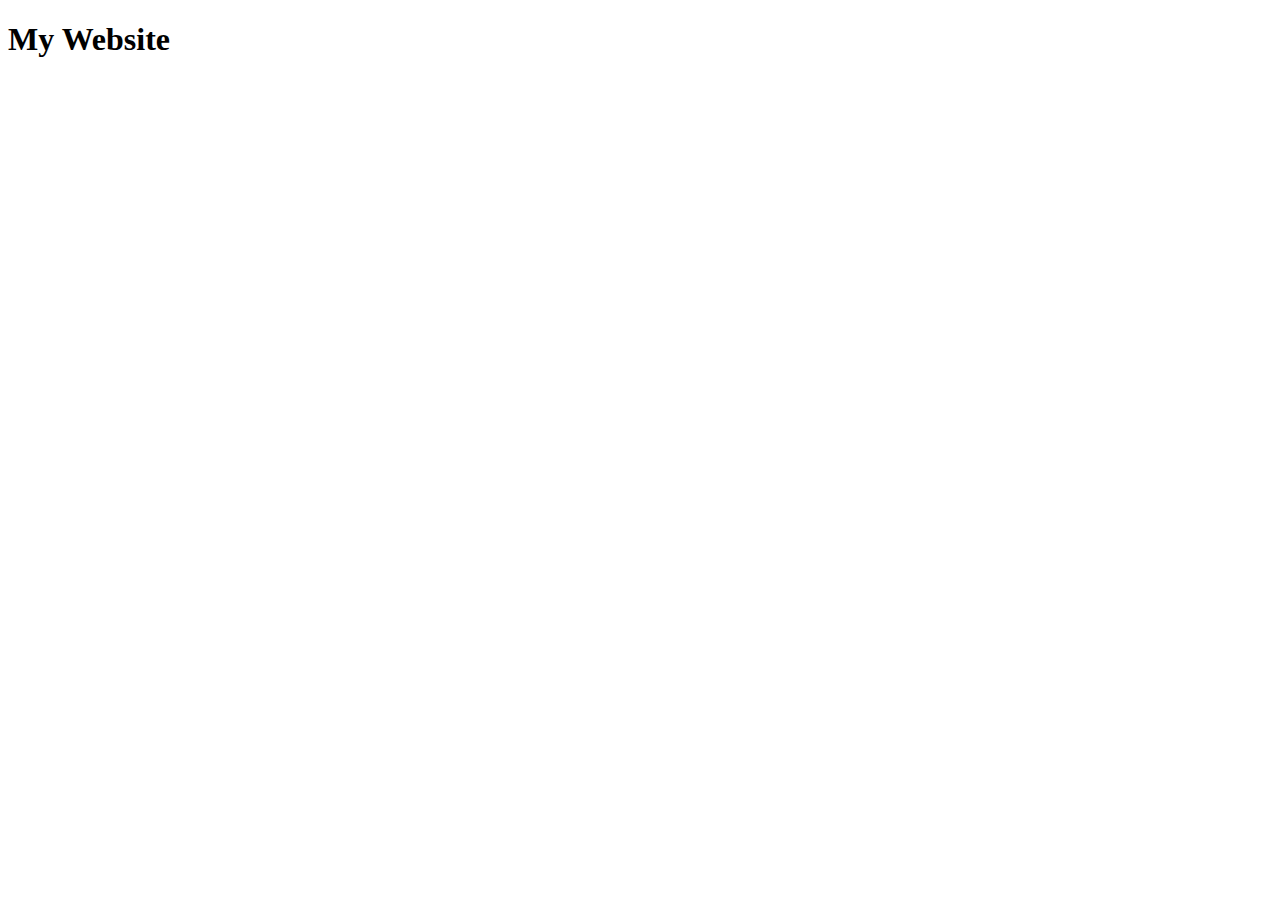
==== site/index.html @ 71c7f51d "added index.html" ====
<!DOCTYPE html>
<html lang="en">
  <head>
    <meta charset="UTF-8" />
    <meta http-equiv="X-UA-Compatible" content="IE=edge" />
    <meta name="viewport" content="width=device-width, initial-scale=1.0" />
    <title>My Website</title>
  </head>
  <body>
    <h1>My Website</h1>
  </body>
</html>
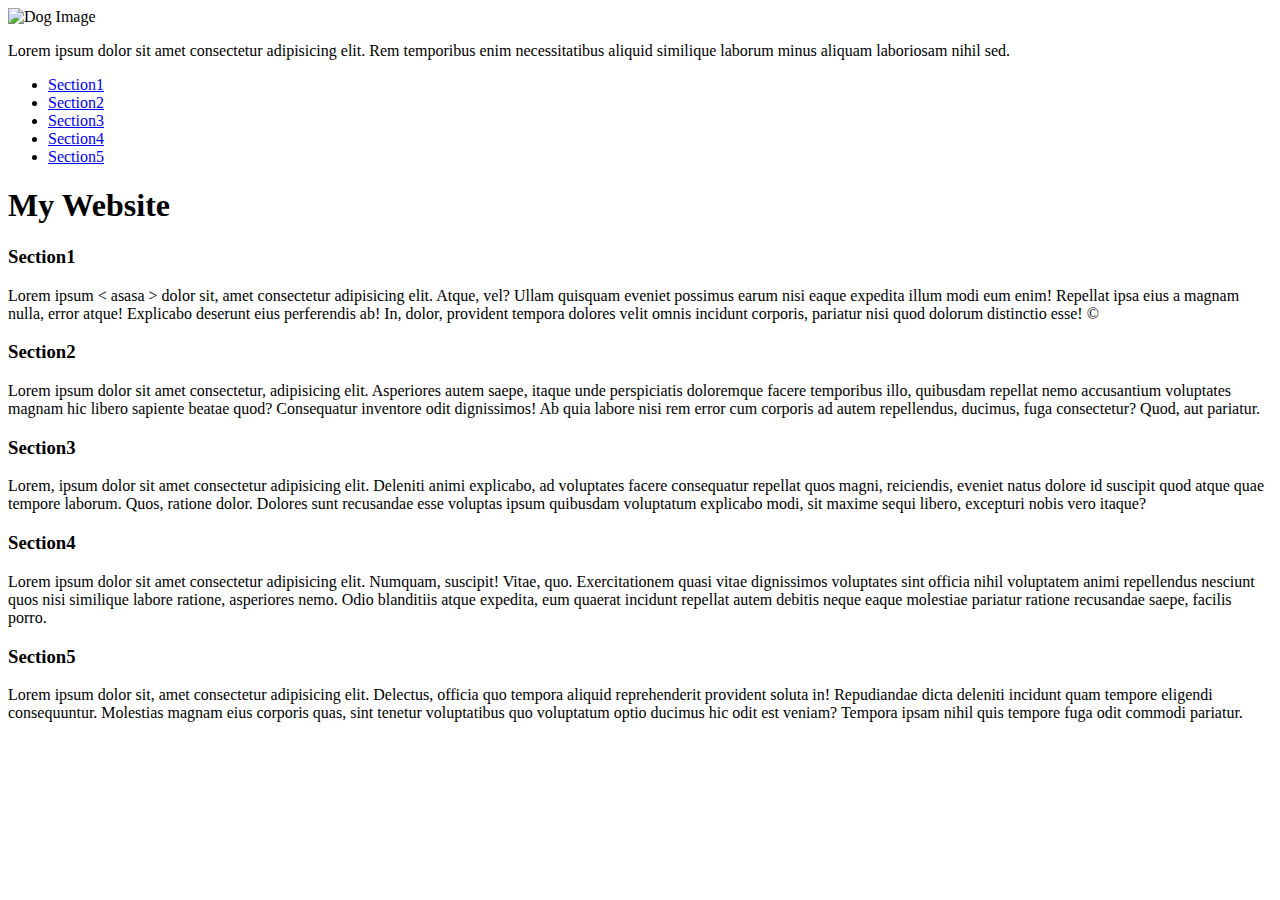
==== commit 77a173c9: "modified index.html and added 2 help file" ====
--- a/site/index.html
+++ b/site/index.html
@@ -7,6 +7,81 @@
     <title>My Website</title>
   </head>
   <body>
+    <header>
+      <img
+        src="https://i.pinimg.com/originals/b8/5f/58/b85f58e2e1e38407f50ea4e2cf30f08f.png"
+        alt="Dog Image"
+      />
+      <p>
+        Lorem ipsum dolor sit amet consectetur adipisicing elit. Rem temporibus
+        enim necessitatibus aliquid similique laborum minus aliquam laboriosam
+        nihil sed.
+      </p>
+      <nav>
+        <ul>
+          <li><a href="#Section1">Section1</a></li>
+          <li><a href="#Section2">Section2</a></li>
+          <li><a href="#Section3">Section3</a></li>
+          <li><a href="#Section4">Section4</a></li>
+          <li><a href="#Section5" target="_blank">Section5</a></li>
+        </ul>
+      </nav>
+    </header>
     <h1>My Website</h1>
+    <section id="Section1">
+      <h3>Section1</h3>
+      <p>
+        Lorem ipsum &lt; asasa > dolor sit, amet consectetur adipisicing elit.
+        Atque, vel? Ullam quisquam eveniet possimus earum nisi eaque expedita
+        illum modi eum enim! Repellat ipsa eius a magnam nulla, error atque!
+        Explicabo deserunt eius perferendis ab! In, dolor, provident tempora
+        dolores velit omnis incidunt corporis, pariatur nisi quod
+        dolorum&nbsp;distinctio&nbsp;esse!&nbsp;&copy;
+      </p>
+    </section>
+    <section id="Section2">
+      <h3>Section2</h3>
+      <p>
+        Lorem ipsum dolor sit amet consectetur, adipisicing elit. Asperiores
+        autem saepe, itaque unde perspiciatis doloremque facere temporibus illo,
+        quibusdam repellat nemo accusantium voluptates magnam hic libero
+        sapiente beatae quod? Consequatur inventore odit dignissimos! Ab quia
+        labore nisi rem error cum corporis ad autem repellendus, ducimus, fuga
+        consectetur? Quod, aut pariatur.
+      </p>
+    </section>
+    <section id="Section3">
+      <h3>Section3</h3>
+      <p>
+        Lorem, ipsum dolor sit amet consectetur adipisicing elit. Deleniti animi
+        explicabo, ad voluptates facere consequatur repellat quos magni,
+        reiciendis, eveniet natus dolore id suscipit quod atque quae tempore
+        laborum. Quos, ratione dolor. Dolores sunt recusandae esse voluptas
+        ipsum quibusdam voluptatum explicabo modi, sit maxime sequi libero,
+        excepturi nobis vero itaque?
+      </p>
+    </section>
+    <section id="Section4">
+      <h3>Section4</h3>
+      <p>
+        Lorem ipsum dolor sit amet consectetur adipisicing elit. Numquam,
+        suscipit! Vitae, quo. Exercitationem quasi vitae dignissimos voluptates
+        sint officia nihil voluptatem animi repellendus nesciunt quos nisi
+        similique labore ratione, asperiores nemo. Odio blanditiis atque
+        expedita, eum quaerat incidunt repellat autem debitis neque eaque
+        molestiae pariatur ratione recusandae saepe, facilis porro.
+      </p>
+    </section>
+    <section id="Section5">
+      <h3>Section5</h3>
+      <p>
+        Lorem ipsum dolor sit, amet consectetur adipisicing elit. Delectus,
+        officia quo tempora aliquid reprehenderit provident soluta in!
+        Repudiandae dicta deleniti incidunt quam tempore eligendi consequuntur.
+        Molestias magnam eius corporis quas, sint tenetur voluptatibus quo
+        voluptatum optio ducimus hic odit est veniam? Tempora ipsam nihil quis
+        tempore fuga odit commodi pariatur.
+      </p>
+    </section>
   </body>
 </html>
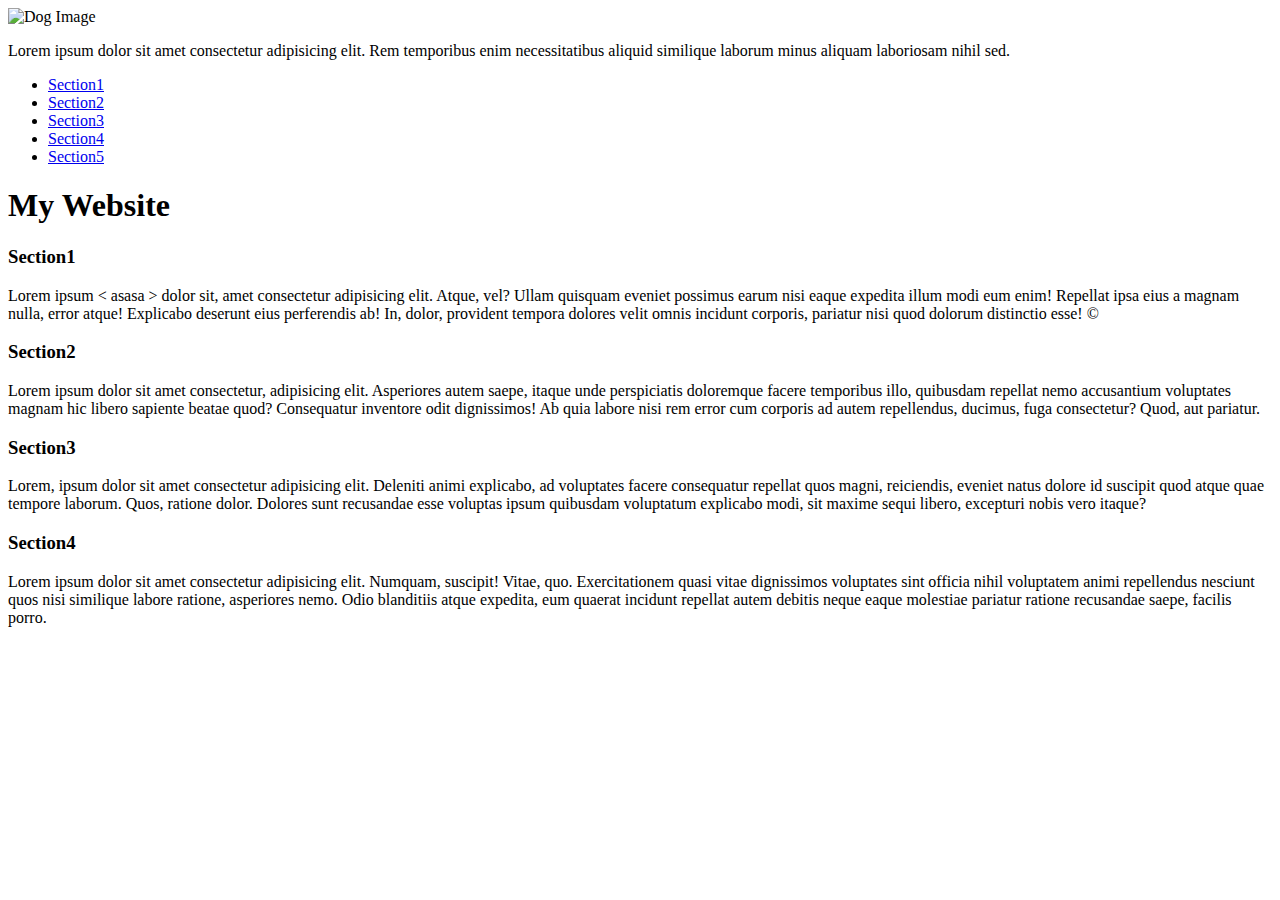
==== commit ac4557b9: "deleted section 5" ====
--- a/site/index.html
+++ b/site/index.html
@@ -72,16 +72,5 @@
         molestiae pariatur ratione recusandae saepe, facilis porro.
       </p>
     </section>
-    <section id="Section5">
-      <h3>Section5</h3>
-      <p>
-        Lorem ipsum dolor sit, amet consectetur adipisicing elit. Delectus,
-        officia quo tempora aliquid reprehenderit provident soluta in!
-        Repudiandae dicta deleniti incidunt quam tempore eligendi consequuntur.
-        Molestias magnam eius corporis quas, sint tenetur voluptatibus quo
-        voluptatum optio ducimus hic odit est veniam? Tempora ipsam nihil quis
-        tempore fuga odit commodi pariatur.
-      </p>
-    </section>
   </body>
 </html>
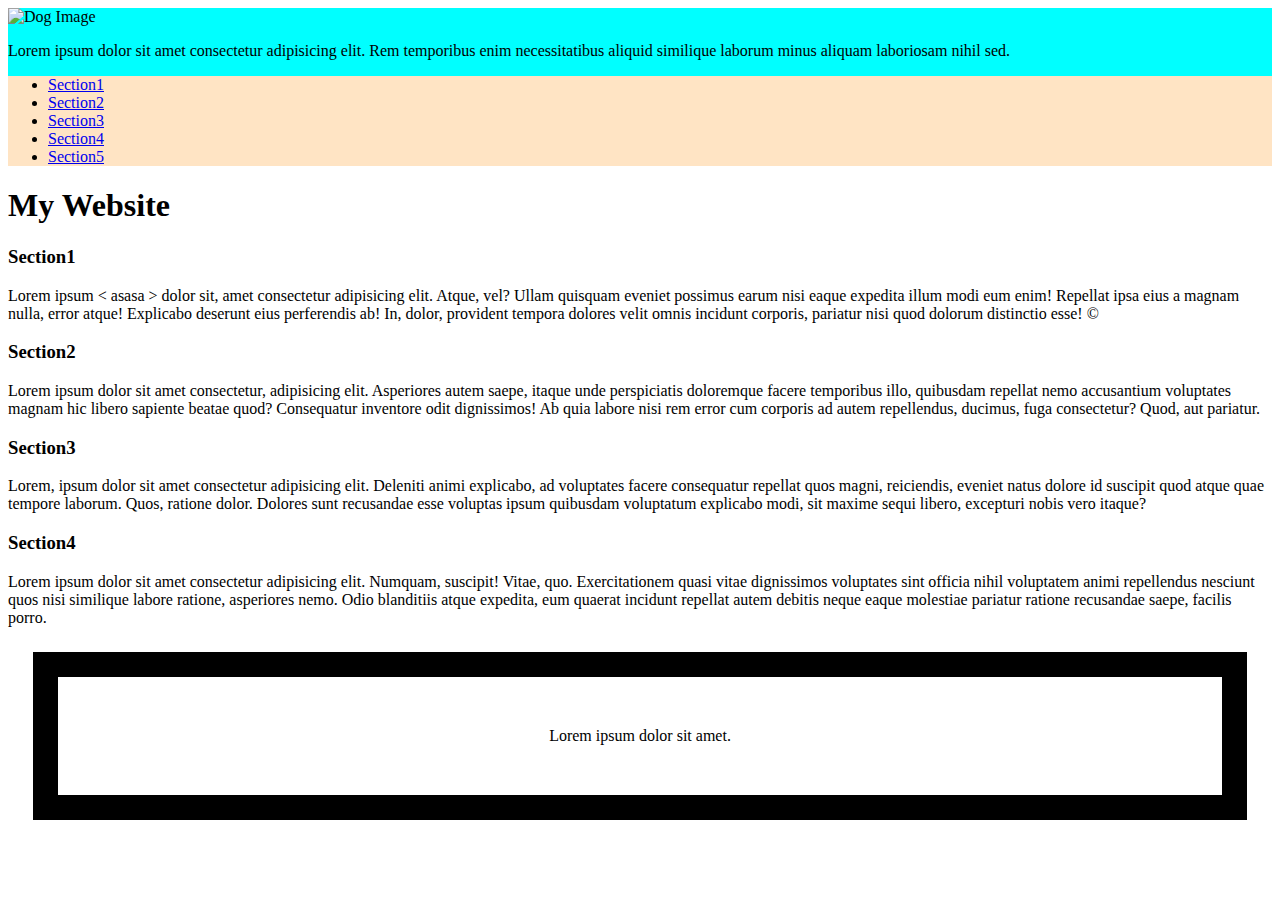
==== commit 94192398: "added css.txt" ====
--- a/site/index.html
+++ b/site/index.html
@@ -4,6 +4,7 @@
     <meta charset="UTF-8" />
     <meta http-equiv="X-UA-Compatible" content="IE=edge" />
     <meta name="viewport" content="width=device-width, initial-scale=1.0" />
+    <link rel="stylesheet" href="style.css" />
     <title>My Website</title>
   </head>
   <body>
@@ -19,8 +20,8 @@
       </p>
       <nav>
         <ul>
-          <li><a href="#Section1">Section1</a></li>
-          <li><a href="#Section2">Section2</a></li>
+          <li><a href="#Section1" title="Section1">Section1</a></li>
+          <li><a href="#Section2" class="link">Section2</a></li>
           <li><a href="#Section3">Section3</a></li>
           <li><a href="#Section4">Section4</a></li>
           <li><a href="#Section5" target="_blank">Section5</a></li>
@@ -72,5 +73,8 @@
         molestiae pariatur ratione recusandae saepe, facilis porro.
       </p>
     </section>
+    <div>
+      <p id="example">Lorem ipsum dolor sit amet.</p>
+    </div>
   </body>
 </html>
--- a/site/style.css
+++ b/site/style.css
@@ -0,0 +1,18 @@
+header {
+  background-color: aqua;
+}
+nav {
+  background-color: bisque;
+}
+
+#example {
+  border-color: black;
+  border-style: solid;
+  border-width: 25px;
+  padding: 50px;
+  margin: 25px;
+  text-align: center;
+}
+
+link {
+}
